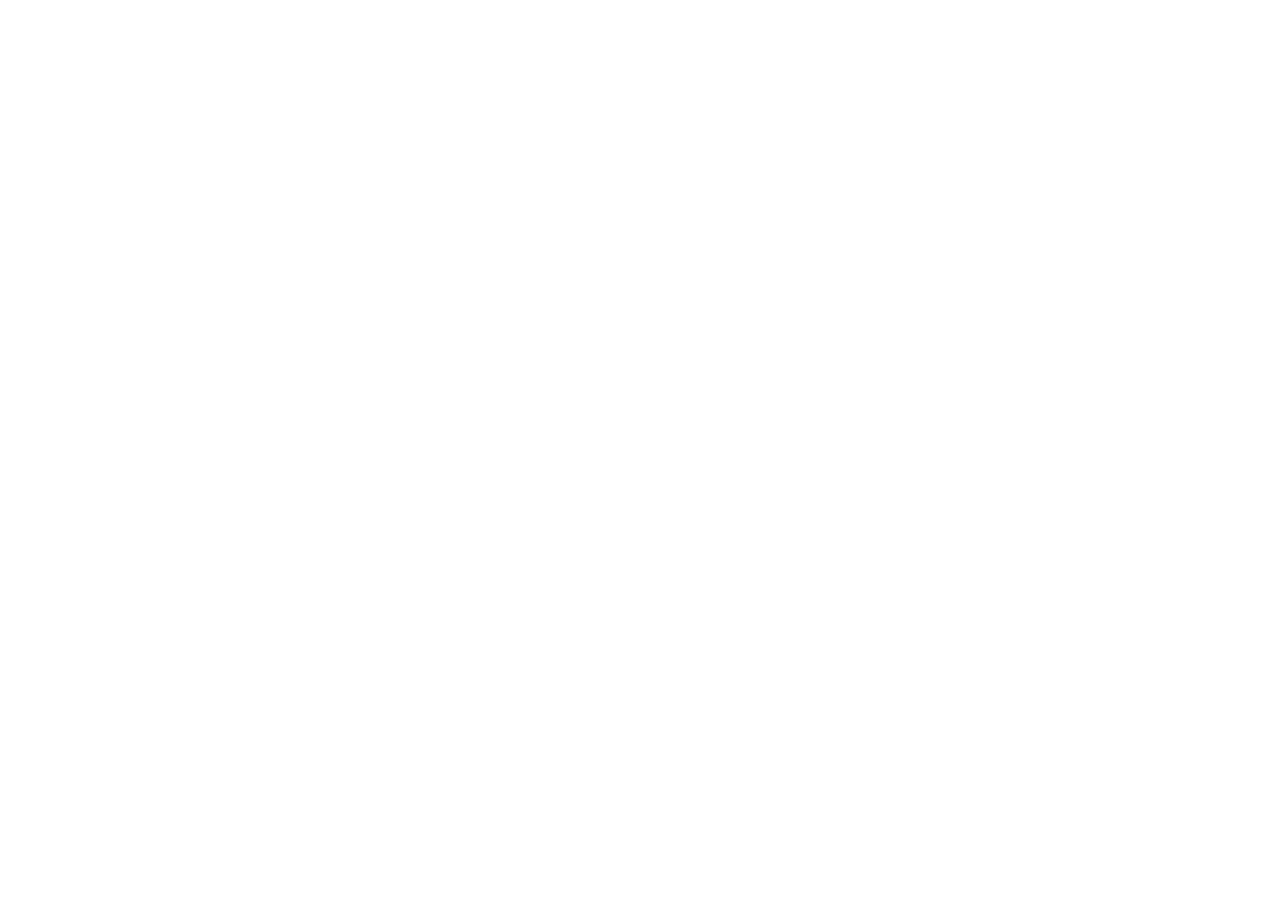
==== index.html @ 71c32607 "Añadir index.html junto a su estructura" ====
<!DOCTYPE html>
<html lang="es">
<head>
    <meta charset="UTF-8">
    <meta name="viewport" content="width=device-width, initial-scale=1.0">
    <title>Recetas</title>
</head>
<body>
    
</body>
</html>
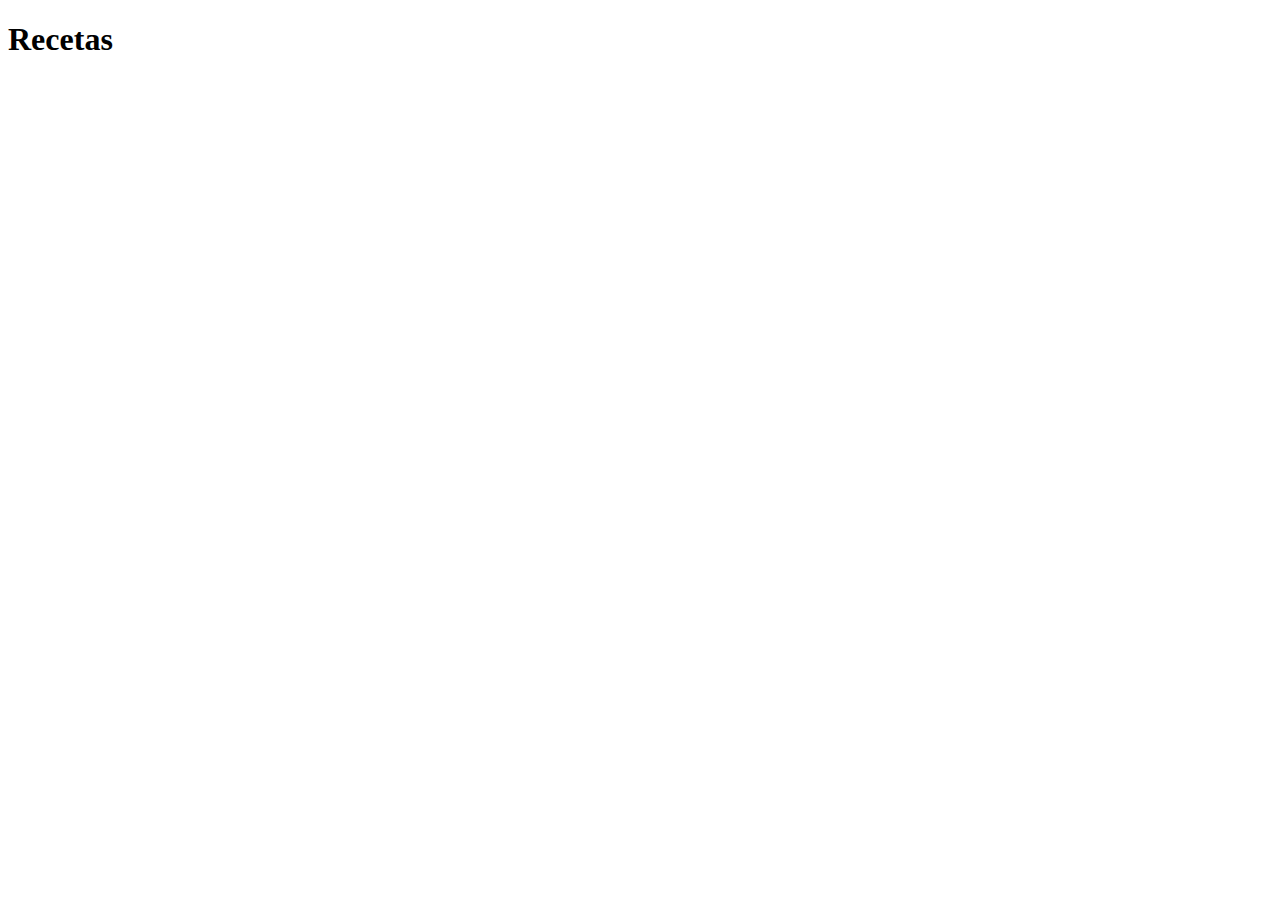
==== commit c526c2b6: "Añadir encabezado a index.html" ====
--- a/index.html
+++ b/index.html
@@ -6,6 +6,7 @@
     <title>Recetas</title>
 </head>
 <body>
+    <h1>Recetas</h1>
     
 </body>
 </html>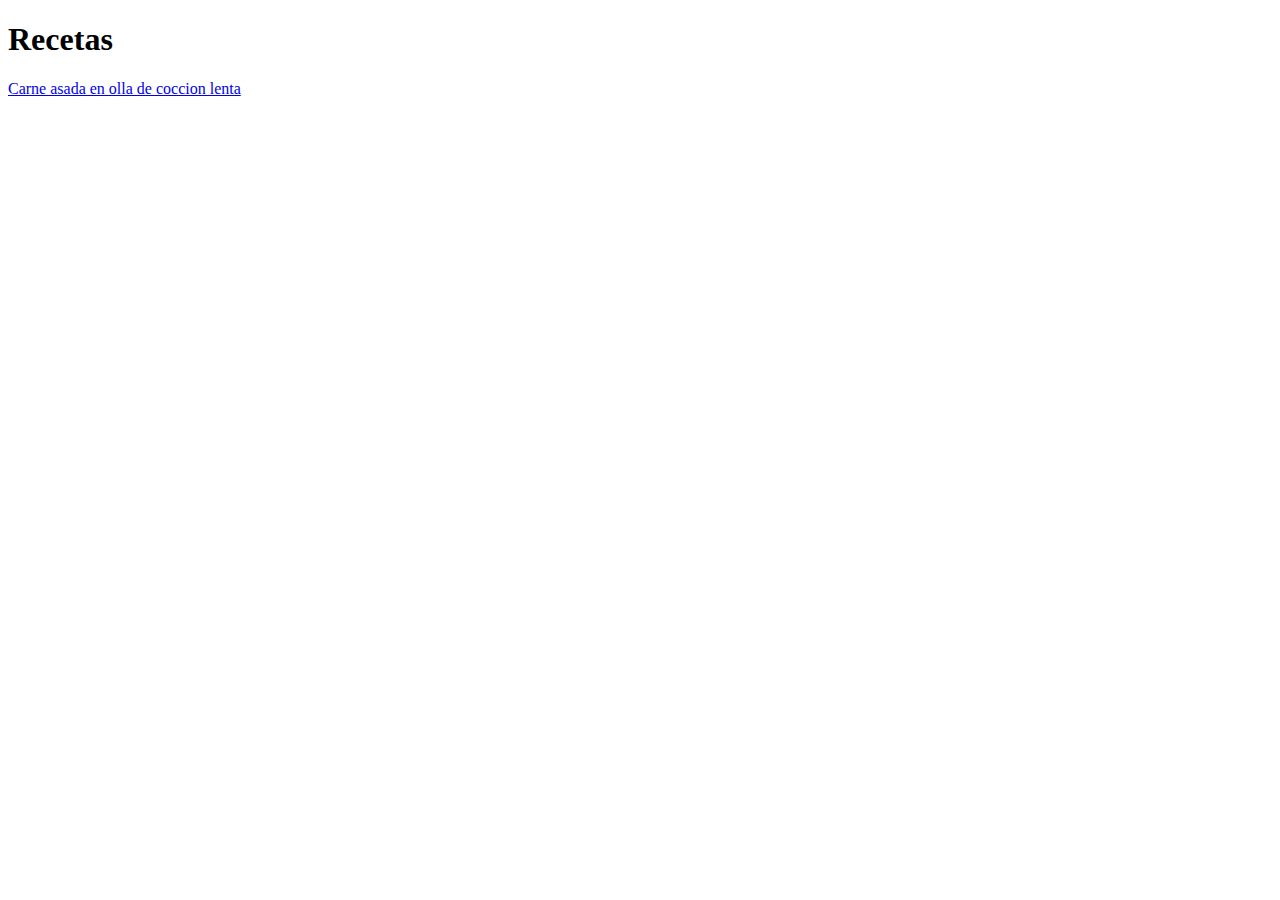
==== commit a8b8d4d7: "Agregar link de receta a index.html" ====
--- a/index.html
+++ b/index.html
@@ -7,6 +7,6 @@
 </head>
 <body>
     <h1>Recetas</h1>
-    
+    <a href="carneasada.html">Carne asada en olla de coccion lenta</a>
 </body>
 </html>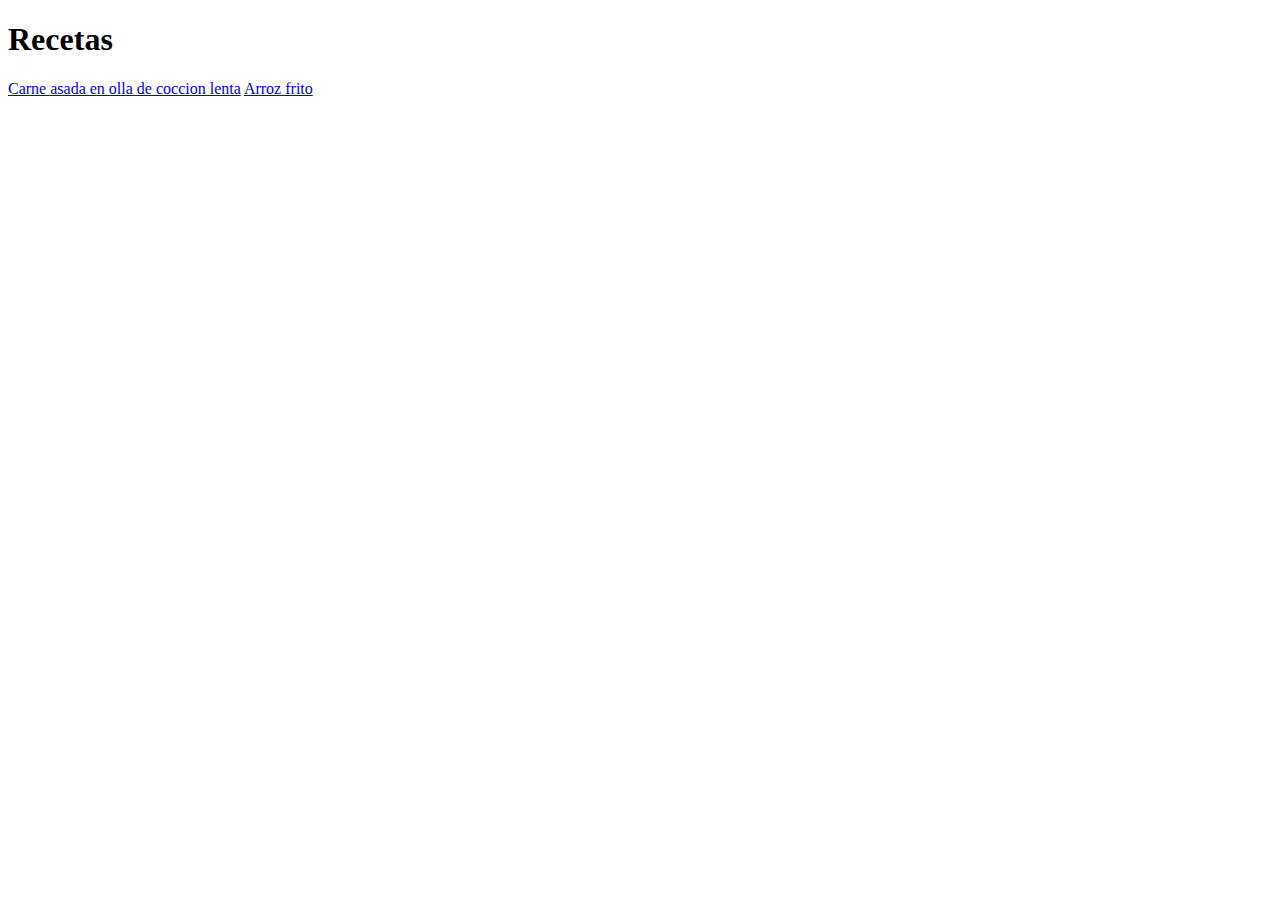
==== commit 2754c6cd: "Receta de arroz frito agregada" ====
--- a/index.html
+++ b/index.html
@@ -8,5 +8,6 @@
 <body>
     <h1>Recetas</h1>
     <a href="carneasada.html">Carne asada en olla de coccion lenta</a>
+    <a href="arrozfrito.html">Arroz frito</a>
 </body>
 </html>